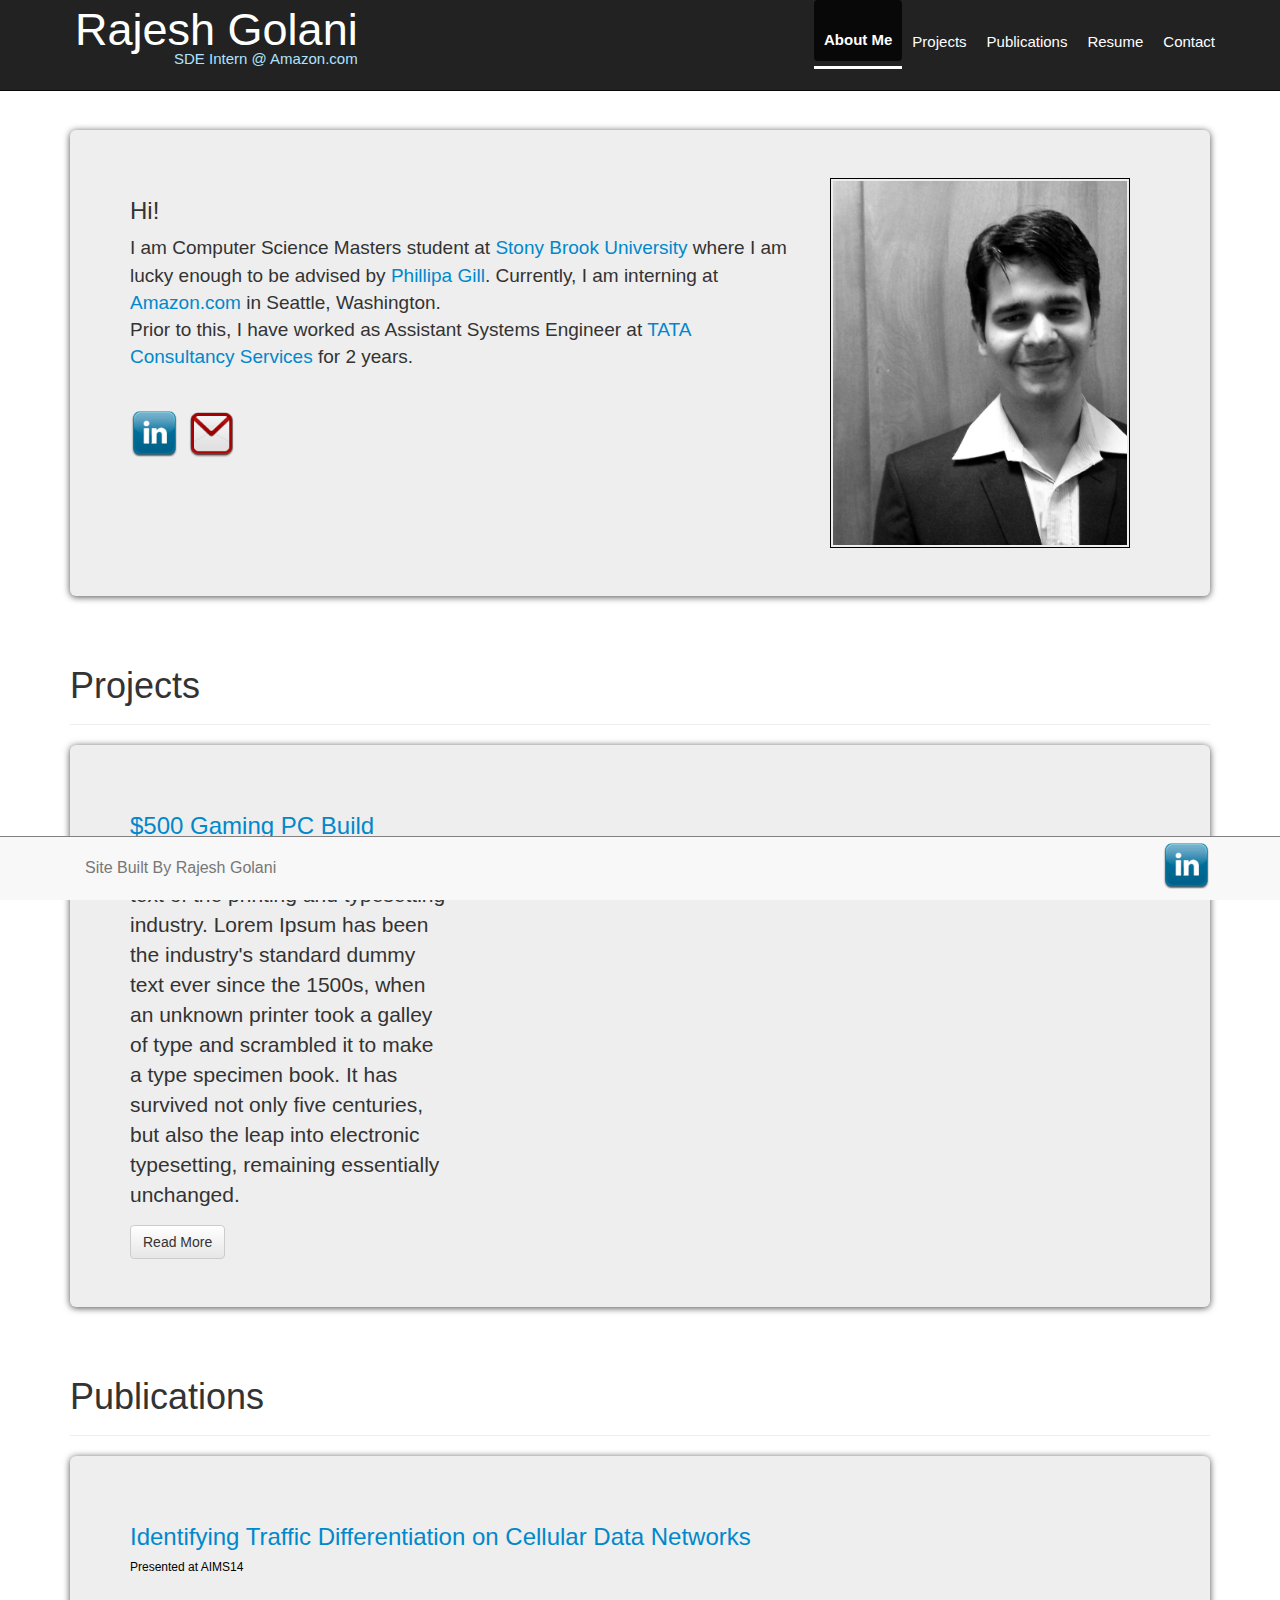
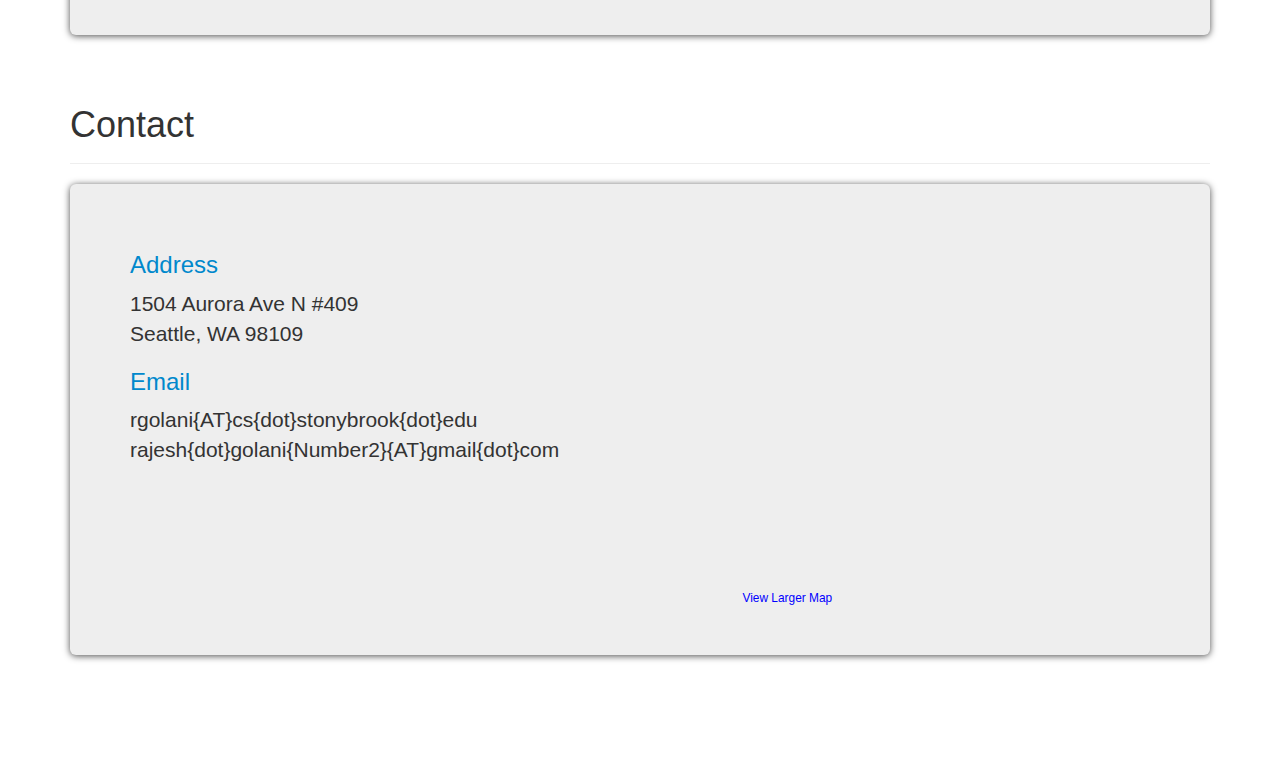
==== Home.html @ c18a6629 "Created basic layout. Added About, Publication and contact info." ====
<!DOCTYPE html>
<html>
<head>
<title>My Homepage</title>
<meta name="viewport" content="width=device-width, initial-scale=1.0">
<link href="css/bootstrap.min.css" rel="stylesheet">
<link href="css/styles.css" rel="stylesheet">
</head>
<body>

	<div class="navbar navbar-inverse navbar-fixed-top">
		<div class="container">

			<div class="navbar-brand">
				<a href="#" class="navbar-brand-a">Rajesh Golani</a><br /> <span
					class="navbar-brand-text">SDE Intern @ Amazon.com</span>
			</div>

			<button class="navbar-toggle" data-toggle="collapse"
				data-target=".navHeaderCollapse">
				<span class="icon-bar"></span> <span class="icon-bar"></span> <span
					class="icon-bar"></span>
			</button>

			<div class="collapse navbar-collapse navHeaderCollapse">

				<ul class="nav navbar-nav navbar-right nav-pills nav-stacked">

					<li class="active"><a href="#home" class="MenuItem">About
							Me</a></li>
					<li><a href="#projects" class="MenuItem">Projects</a></li>
					<li><a href="#publications" class="MenuItem">Publications</a></li>
					<li><a href="docs/Resume.pdf" class="MenuItem">Resume</a></li>
					<li><a href="#contact" class="MenuItem">Contact</a></li>
				</ul>

			</div>

		</div>
	</div>


	<a name="home"></a>
	<div class="container">

		<div class="jumbotron">
			<div class="row">

				<div class="col-md-8">

					<h3>Hi!</h3>
					<p style="margin-bottom: 40px; font-size: 19px">I am Computer Science Masters student at <a href="http://www.cs.sunysb.edu/" target="_new">Stony Brook University</a> where I am lucky enough to be advised by <a href="http://www.cs.stonybrook.edu/~phillipa/index.php">Phillipa Gill</a>. Currently, I am interning at <a href="http://www.amazon.com" target="_new">Amazon.com</a> in Seattle, Washington.
					<br/>
					Prior to this, I have worked as Assistant Systems Engineer at <a href="http://www.tcs.com" target="_new">TATA Consultancy Services</a> for 2 years.
					</p>
					
					
					<a href="http://www.linkedin.com/in/rajeshgolani" class="pull-left" style="color: black; font-size: 20px; margin-right: 10px;"><img src="images/linkedin.png" width="48" /></a>
					
					<a href="mailto:rajesh.golani2@gmail.com" target="_top"><img src="images/gmail.png"  /></a>
				</div>

				<div class="col-md-4">
					<img class="profile-image" src="images/pic_rajesh.jpg">
				</div>
			</div>
		</div>

	</div>

	<a name="projects"></a>
	<div class="container">
		<div class="page-header">
			<h1>Projects</h1>
		</div>
		<div class="jumbotron">
			<div class="row">

				<div class="col-md-4">

					<h3>
						<a href="#">$500 Gaming PC Build</a>
					</h3>
					<p>Lorem Ipsum is simply dummy text of the printing and
						typesetting industry. Lorem Ipsum has been the industry's standard
						dummy text ever since the 1500s, when an unknown printer took a
						galley of type and scrambled it to make a type specimen book. It
						has survived not only five centuries, but also the leap into
						electronic typesetting, remaining essentially unchanged.</p>
					<a href="#" class="btn btn-default">Read More</a>

				</div>
			</div>
		</div>
	</div>

	<a name="publications"></a>
	<div class="container">
		<div class="page-header">
			<h1>Publications</h1>
		</div>
		<div class="jumbotron">
			<div class="row">

				<div class="col-md-12">

					<h3>
						<a href="docs/aims14_poster.pdf">Identifying Traffic Differentiation on Cellular Data Networks <br/>
						<span style="font-size: 12px; color: black">Presented at AIMS14</span>
						</a>
					</h3>
				</div>

			</div>
		</div>
	</div>


	<a name="contact"></a>
	<div class="container">
		<div class="page-header">
			<h1>Contact</h1>
		</div>
		<div class="jumbotron">
			<div class="row">

				<div class="col-md-7">

					<h3>
						<a href="#">Address</a>
					</h3>
					<p>
						1504 Aurora Ave N #409 <br /> Seattle, WA 98109
					</p>
					<h3>
						<a href="#">Email</a>
					</h3>
					<p>
						rgolani{AT}cs{dot}stonybrook{dot}edu <br />
						rajesh{dot}golani{Number2}{AT}gmail{dot}com <br />
				</div>

				<div class="col-md-5">
					<iframe width="425" height="350" frameborder="0" scrolling="no"
						marginheight="0" marginwidth="0"
						src="https://maps.google.com/maps?f=q&amp;source=s_q&amp;hl=en&amp;geocode=&amp;q=1504+Aurora+Ave+N+%23409&amp;aq=&amp;sll=47.626185,-122.333887&amp;sspn=0.081448,0.207882&amp;t=m&amp;ie=UTF8&amp;hq=&amp;hnear=1504+Aurora+Ave+N+%23409,+Seattle,+Washington+98109&amp;ll=47.632726,-122.343136&amp;spn=0.01018,0.025985&amp;z=14&amp;output=embed"></iframe>
					<br />
					<small><a
						href="https://maps.google.com/maps?f=q&amp;source=embed&amp;hl=en&amp;geocode=&amp;q=1504+Aurora+Ave+N+%23409&amp;aq=&amp;sll=47.626185,-122.333887&amp;sspn=0.081448,0.207882&amp;t=m&amp;ie=UTF8&amp;hq=&amp;hnear=1504+Aurora+Ave+N+%23409,+Seattle,+Washington+98109&amp;ll=47.632726,-122.343136&amp;spn=0.01018,0.025985&amp;z=14"
						style="color: #0000FF; text-align: left">View Larger Map</a></small>
				</div>

			</div>
		</div>
	</div>

	<div class="navbar-default navbar-fixed-bottom" style="padding: 5px; border-top: 1px solid gray">
		<div class="container">
			<p class="navbar-text pull-left">Site Built By Rajesh Golani</p>
			<a href="http://www.linkedin.com/in/rajeshgolani"
				class="pull-right"><img src="images/linkedin.png" width="48" /></a>
		</div>

	</div>

	<script
		src="http://ajax.googleapis.com/ajax/libs/jquery/1.10.2/jquery.min.js"></script>
	<script src="js/bootstrap.min.js"></script>

	<script type="text/javascript">
		$(".MenuItem").click(function() {
			$(".nav li").removeClass("active");
			$(this).parent().addClass("active");
		});
	</script>

</body>
</html>
---- css/styles.css ----
body {
	margin: 0;
	font-family: verdana, Calibri, "Helvetica Neue", Helvetica, Arial, sans-serif;
	font-size: 14px;
	color: #333333;
	background-color: #ffffff;
	margin-bottom: 80px;
	margin-top: 130px;
}

a {
	color: #0088cc;
}

p {
	font-size: 16px;
}

h1,h2,h3,h4,h5,h6 {
	color: #333333;
}

.page-header {
	border-bottom: 1pxpx solid #eeeeee;
}

hr {
	border-top: 1px solid #e5e5e5;
	border-bottom: 1px solid #ffffff;
}

select,textarea,input[type="text"],input[type="password"],input[type="datetime"],input[type="datetime-local"],input[type="date"],input[type="month"],input[type="time"],input[type="week"],input[type="number"],input[type="email"],input[type="url"],input[type="search"],input[type="tel"],input[type="color"],.uneditable-input
	{
	background-color: #ffffff;
	padding: 4px 4px 4px 4px;
	font-size: 13px;
	color: #555555;
	border: 1px solid #ccc;
}

.well {
	background-color: #f5f5f5;
}

.btn {
	color: #333333;
	background-image: -moz-linear-gradient(top, #ffffff, #e6e6e6);
	background-image: -ms-linear-gradient(top, #ffffff, #e6e6e6);
	background-image: -webkit-gradient(linear, 0 0, 0 100%, from(#ffffff),
		to(#e6e6e6));
	background-image: -webkit-linear-gradient(top, #ffffff, #e6e6e6);
	background-image: -o-linear-gradient(top, #ffffff, #e6e6e6);
	background-image: linear-gradient(top, #ffffff, #e6e6e6);
	filter: progid:DXImageTransform.Microsoft.gradient(startColorstr='#'
		ffffff, endColorstr='#' e6e6e6, GradientType=0);
}

.btn:hover,.btn:active,.btn.active,.btn.disabled,.btn[disabled] {
	color: #333333;
	background-color: #e6e6e6;
}

.btn-primary {
	background-color: #006dcc;
	color: #ffffff;
	background-image: -moz-linear-gradient(top, #0088cc, #0044cc);
	background-image: -ms-linear-gradient(top, #0088cc, #0044cc);
	background-image: -webkit-gradient(linear, 0 0, 0 100%, from(#0088cc),
		to(#0044cc));
	background-image: -webkit-linear-gradient(top, #0088cc, #0044cc);
	background-image: -o-linear-gradient(top, #0088cc, #0044cc);
	background-image: linear-gradient(top, #0088cc, #0044cc);
	filter: progid:DXImageTransform.Microsoft.gradient(startColorstr='#'
		0088cc, endColorstr='#' 0044cc, GradientType=0);
}

.btn-primary:hover,.btn-primary:active,.btn-primary.active,.btn-primary.disabled,.btn-primary[disabled]
	{
	background-color: #0044cc;
}

.btn-warning {
	color: #ffffff;
	background-image: -moz-linear-gradient(top, #fbb450, #f89406);
	background-image: -ms-linear-gradient(top, #fbb450, #f89406);
	background-image: -webkit-gradient(linear, 0 0, 0 100%, from(#fbb450),
		to(#f89406));
	background-image: -webkit-linear-gradient(top, #fbb450, #f89406);
	background-image: -o-linear-gradient(top, #fbb450, #f89406);
	background-image: linear-gradient(top, #fbb450, #f89406);
	filter: progid:DXImageTransform.Microsoft.gradient(startColorstr='#'
		fbb450, endColorstr='#' f89406, GradientType=0);
}

.btn-warning:hover,.btn-warning:active,.btn-warning.active,.btn-warning.disabled,.btn-warning[disabled]
	{
	background-color: #f89406;
}

.btn-danger {
	color: #ffffff;
	background-image: -moz-linear-gradient(top, #ee5f5b, #bd362f);
	background-image: -ms-linear-gradient(top, #ee5f5b, #bd362f);
	background-image: -webkit-gradient(linear, 0 0, 0 100%, from(#ee5f5b),
		to(#bd362f));
	background-image: -webkit-linear-gradient(top, #ee5f5b, #bd362f);
	background-image: -o-linear-gradient(top, #ee5f5b, #bd362f);
	background-image: linear-gradient(top, #ee5f5b, #bd362f);
	filter: progid:DXImageTransform.Microsoft.gradient(startColorstr='#'
		ee5f5b, endColorstr='#' bd362f, GradientType=0);
}

.btn-danger:hover,.btn-danger:active,.btn-danger.active,.btn-danger.disabled,.btn-danger[disabled]
	{
	background-color: #bd362f
}

.btn-success {
	color: #ffffff;
	background-image: -moz-linear-gradient(top, #62c462, #51a351);
	background-image: -ms-linear-gradient(top, #62c462, #51a351);
	background-image: -webkit-gradient(linear, 0 0, 0 100%, from(#62c462),
		to(#51a351));
	background-image: -webkit-linear-gradient(top, #62c462, #51a351);
	background-image: -o-linear-gradient(top, #62c462, #51a351);
	background-image: linear-gradient(top, #62c462, #51a351);
	filter: progid:DXImageTransform.Microsoft.gradient(startColorstr='#'
		62c462, endColorstr='#' 51a351, GradientType=0);
}

.btn-success:hover,.btn-success:active,.btn-success.active,.btn-success.disabled,.btn-success[disabled]
	{
	background-color: #51a351;
}

.btn-info {
	color: #ffffff;
	background-image: -moz-linear-gradient(top, #5bc0de, #2f96b4);
	background-image: -ms-linear-gradient(top, #5bc0de, #2f96b4);
	background-image: -webkit-gradient(linear, 0 0, 0 100%, from(#5bc0de),
		to(#2f96b4));
	background-image: -webkit-linear-gradient(top, #5bc0de, #2f96b4);
	background-image: -o-linear-gradient(top, #5bc0de, #2f96b4);
	background-image: linear-gradient(top, #5bc0de, #2f96b4);
	filter: progid:DXImageTransform.Microsoft.gradient(startColorstr='#'
		5bc0de, endColorstr='#' 2f96b4, GradientType=0);
}

.btn-info:hover,.btn-info:active,.btn-info.active,.btn-info.disabled,.btn-info[disabled]
	{
	background-color: #2f96b4;
}

.alert {
	padding: 8px 35px 8px 14px;
	background-color: #fcf8e3;
	border: 1px solid #fbeed5;
}

.alert-success {
	background-color: #dff0d8;
	border-color: #d6e9c6;
}

.alert-success,.alert-success .alert-heading {
	color: #468847;
}

.alert-danger,.alert-error {
	background-color: #f2dede;
	border-color: #eed3d7;
}

.alert-danger,.alert-error,.alert-danger .alert-heading,.alert-error .alert-heading
	{
	color: #b94a48;
}

.alert-info {
	background-color: #d9edf7;
	border-color: #bce8f1;
}

.alert-info,.alert-info .alert-heading {
	color: #3a87ad;
}

.navbar .container { height: 90px; }

.navbar-inner {
	background-image : -moz-linear-gradient( top, #000000,
	#000000);
	background-image: -ms-linear-gradient(top, #000000, #000000);
	background-image: -webkit-gradient(linear, 0 0, 0 100%, from(#000000),
		to(#000000));
	background-image: -webkit-linear-gradient(top, #000000, #000000);
	background-image: -o-linear-gradient(top, #000000, #000000);
	background-image: linear-gradient(top, #000000, #000000);
	filter: progid:DXImageTransform.Microsoft.gradient(startColorstr='#'
		000000, endColorstr='#' 000000, GradientType=0);
	background-image: -moz-linear-gradient(top, #000000, #000000);
}

.navbar .navbar-brand {
	padding: 20px 20px 10px;
	color: #ffffff;
}
.navbar .navbar-brand .navbar-brand-a{
	font-size: 45px;
	color: white;
}
.navbar .navbar-brand .navbar-brand-a:hover{
	text-decoration: none;
}
.navbar .navbar-brand .navbar-brand-text{
	float:right;
	font-size: 15px;
	color: #B0E2FF;
}
.navbar .divider-vertical {
	height: 51px;
	background-color: #ffffff;
	border-right: 1px solid #c6c6c6;
}

.navbar .nav>li{
	padding-bottom: 5px;
	background-color: #222222;	
}

.navbar .nav>li.active{
	border-bottom: white 3px solid;
	font-weight: bold;
	cursor: none;
}

.navbar .nav>li:hover{
	border-bottom: grey 3px solid;
}

.navbar .nav>li>a {
	padding: 30px 10px 11px;
	font-size: 15px;
	color: #ffffff;
}

.navbar .nav>.active>a,.navbar .nav>.active>a:hover,.navbar .nav>.active>a:focus
	{
	
}

.profile-image{
	width: 300px;
	padding: 2px;
	border: 1px solid black;
}

.label,.badge {
	padding: 1px 3px 2px;
	font-size: 9.75px;
	color: #ffffff;
	background-color: #999999;
}

.label-important,.badge-important {
	background-color: #468847;
}

.label-warning,.badge-warning {
	background-color: #b94a48;
}

.label-success,.badge-success {
	background-color: #f89406;
}

.label-info,.badge-info {
	background-color: #3a87ad;
}

.jumbotron{
	box-shadow: 0 1px 7px 0 rgba(0, 0, 0, 0.7);
}
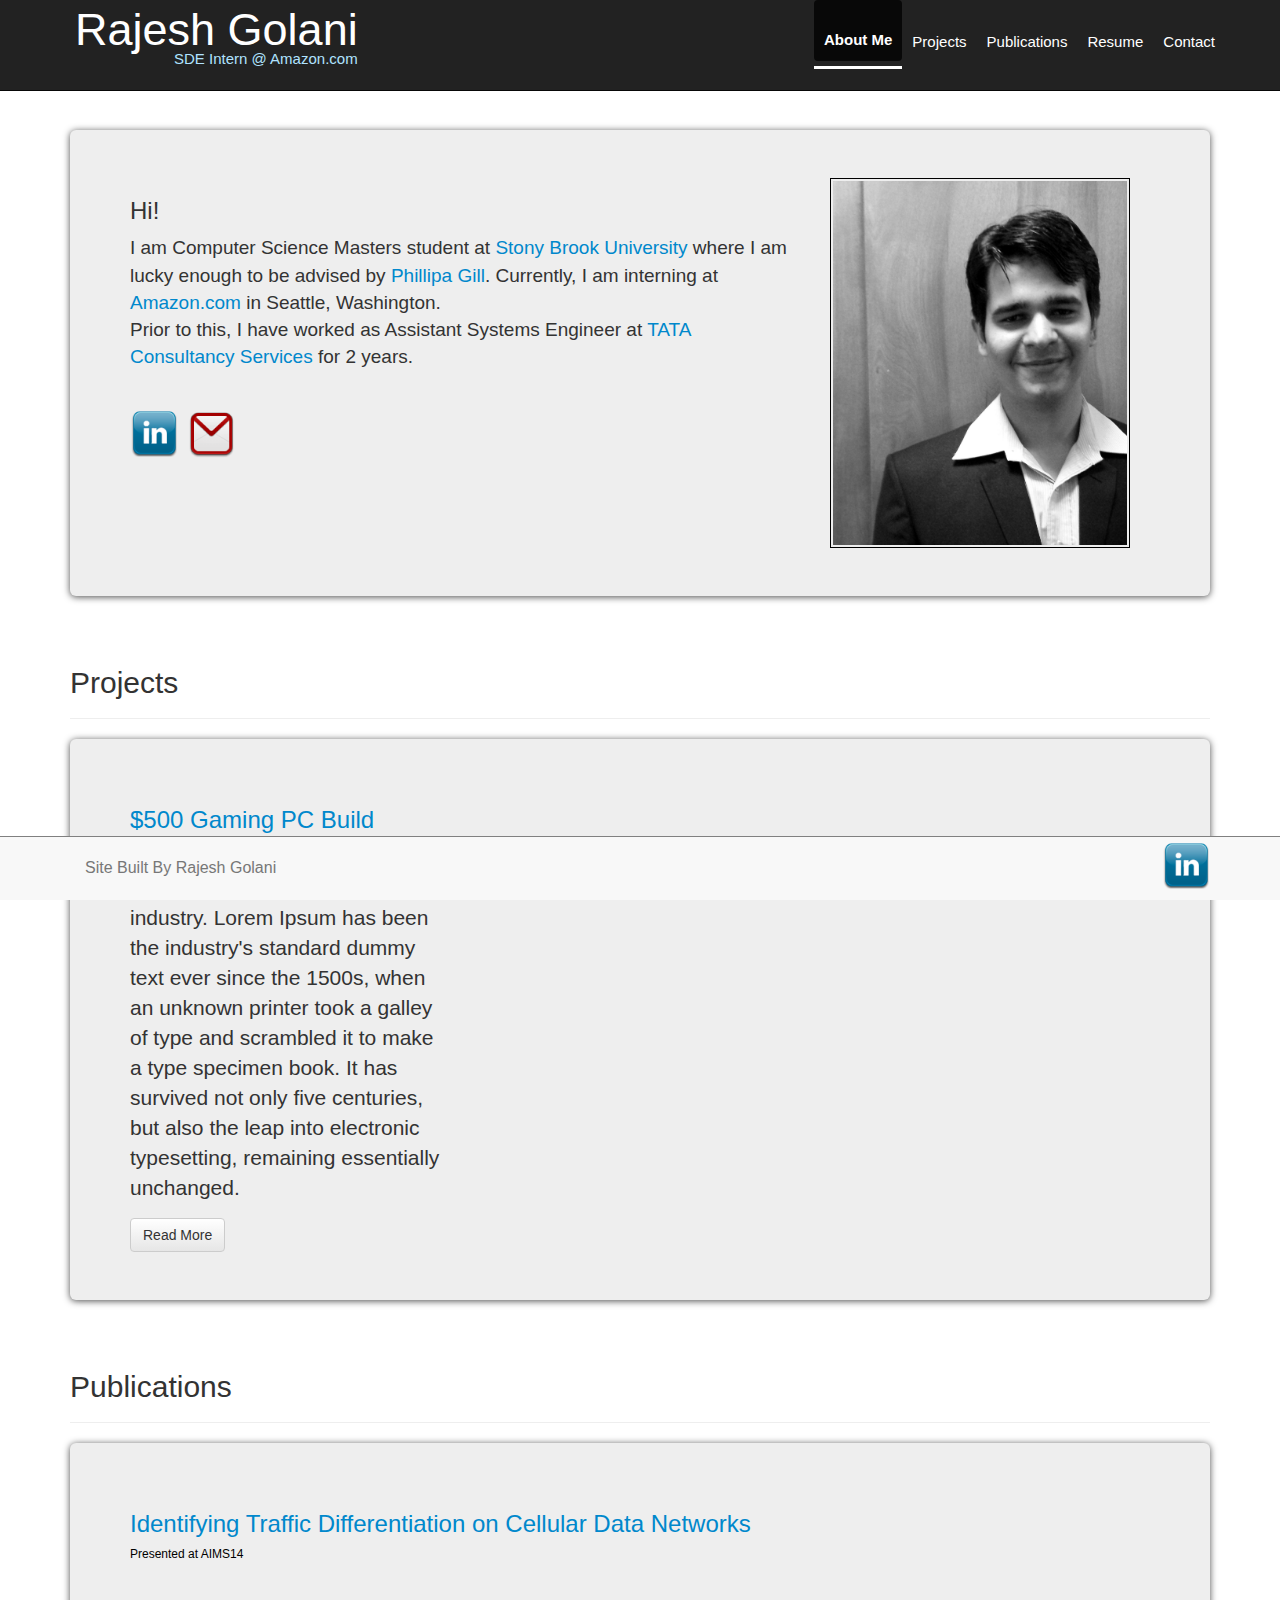
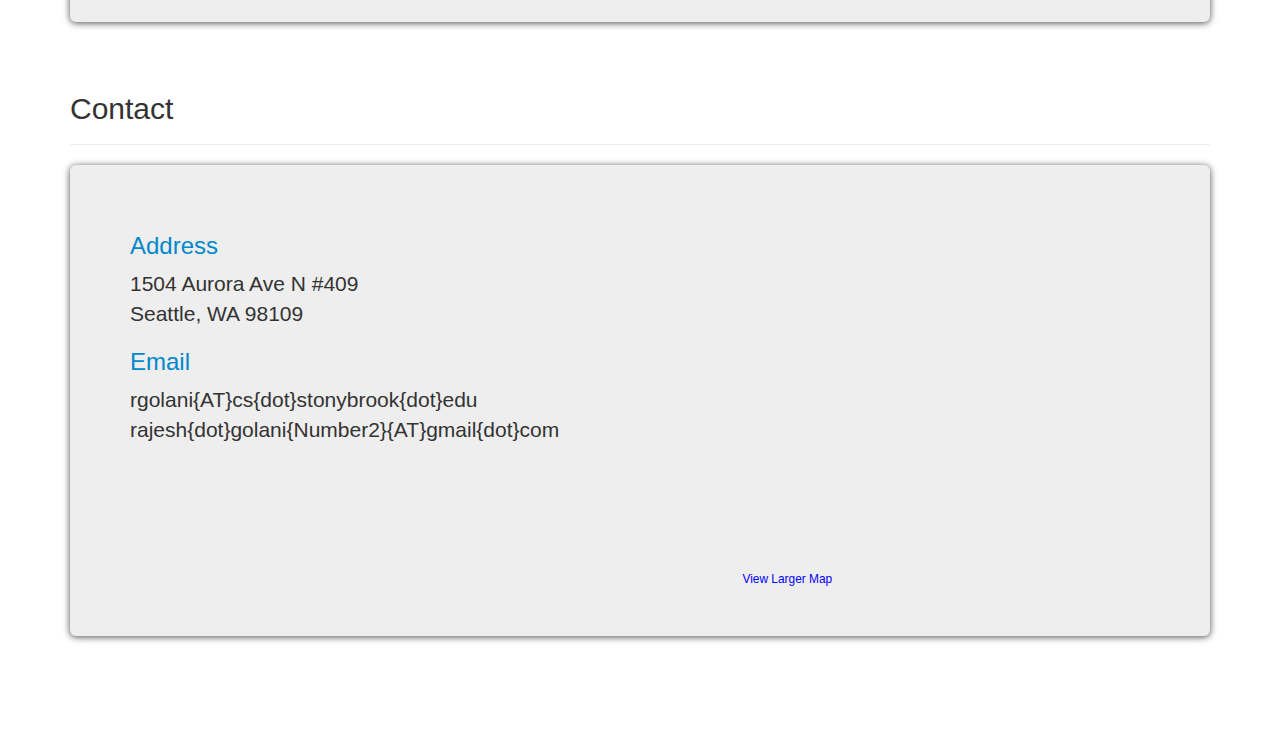
==== commit 227b83d7: "Changed header size" ====
--- a/Home.html
+++ b/Home.html
@@ -71,7 +71,7 @@
 	<a name="projects"></a>
 	<div class="container">
 		<div class="page-header">
-			<h1>Projects</h1>
+			<h2>Projects</h2>
 		</div>
 		<div class="jumbotron">
 			<div class="row">
@@ -97,7 +97,7 @@
 	<a name="publications"></a>
 	<div class="container">
 		<div class="page-header">
-			<h1>Publications</h1>
+			<h2>Publications</h2>
 		</div>
 		<div class="jumbotron">
 			<div class="row">
@@ -119,7 +119,7 @@
 	<a name="contact"></a>
 	<div class="container">
 		<div class="page-header">
-			<h1>Contact</h1>
+			<h2>Contact</h2>
 		</div>
 		<div class="jumbotron">
 			<div class="row">
